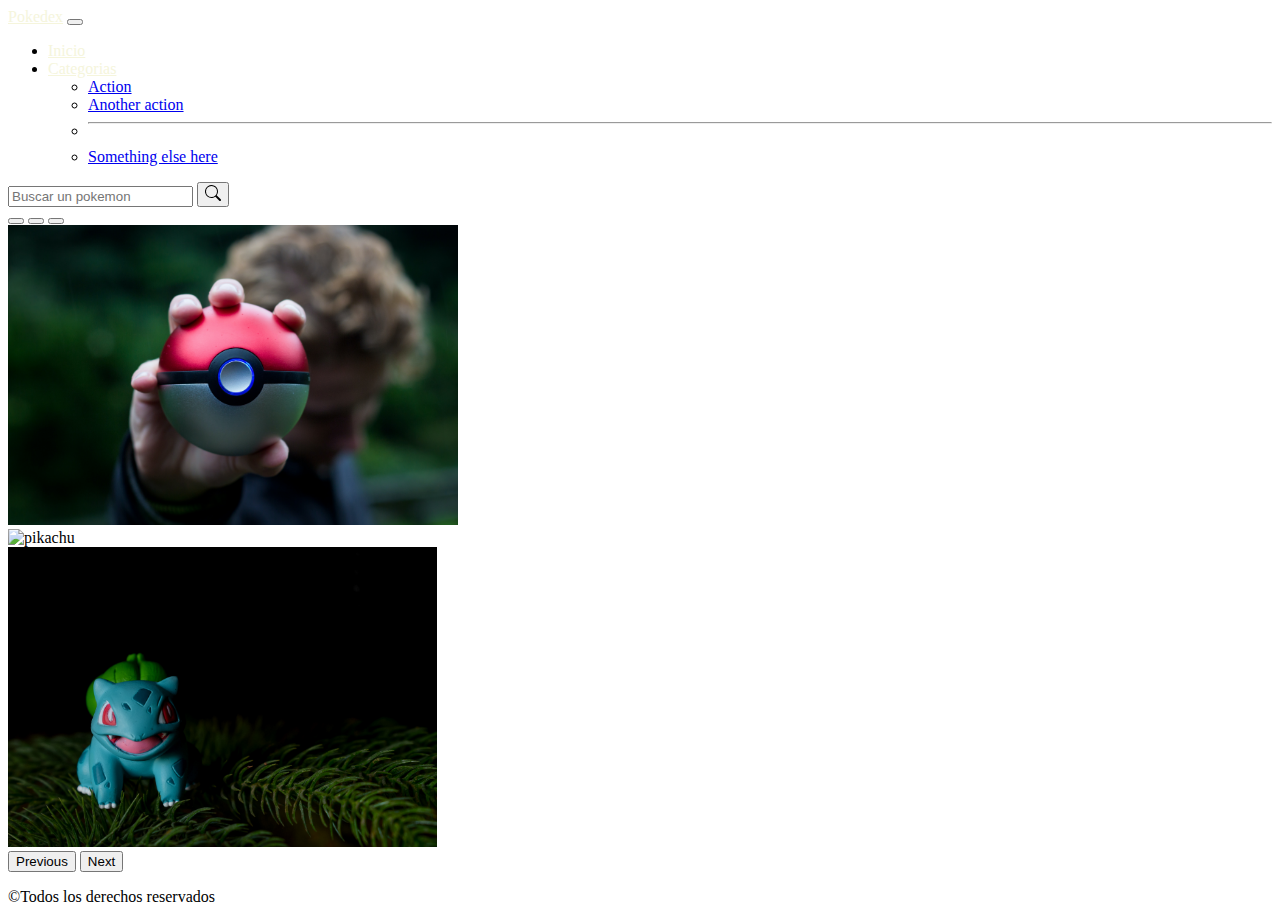
==== pages/inicio.html @ f48c9609 "codigo pag inicio, nueva rama inicio" ====
<!DOCTYPE html>
<html lang="es">
  <head>
    <meta charset="UTF-8" />
    <meta http-equiv="X-UA-Compatible" content="IE=edge" />
    <meta name="viewport" content="width=device-width, initial-scale=1.0" />
    <meta class="author" content="florencia palma" />
    <meta class="keywords" content="pokemon, sitio informativo, animacion" />
    <meta class="description" content="sitio informativo sobre pokemones" />
    <link
      href="https://cdn.jsdelivr.net/npm/bootstrap@5.2.0-beta1/dist/css/bootstrap.min.css"
      rel="stylesheet"
      integrity="sha384-0evHe/X+R7YkIZDRvuzKMRqM+OrBnVFBL6DOitfPri4tjfHxaWutUpFmBp4vmVor"
      crossorigin="anonymous"
    />
    <link rel="stylesheet" href="/style.css/style.css" />
    <title>Pokedex</title>
  </head>
  <body>
    <header>
      <nav class="navbar navbar-expand-lg bg-danger">
        <div class="container-fluid">
          <a class="navbar-brand nav-color nav-link-active" href="/index.html">Pokedex</a>
          <button
            class="navbar-toggler"
            type="button"
            data-bs-toggle="collapse"
            data-bs-target="#navbarSupportedContent"
            aria-controls="navbarSupportedContent"
            aria-expanded="false"
            aria-label="Toggle navigation"
          >
            <span class="navbar-toggler-icon"></span>
          </button>
          <div class="collapse navbar-collapse" id="navbarSupportedContent">
            <ul class="navbar-nav me-auto mb-2 mb-lg-0">
              <li class="nav-item">
                <a class="nav-link nav-color" href="#">Inicio</a>
              </li>
              <li class="nav-item dropdown">
                <a
                  class="nav-link dropdown-toggle nav-color"
                  href="inicio.html"
                  id="navbarDropdown"
                  role="button"
                  data-bs-toggle="dropdown"
                  aria-expanded="false"
                >
                  Categorias
                </a>
                <ul class="dropdown-menu" aria-labelledby="navbarDropdown">
                  <li><a class="dropdown-item" href="#">Action</a></li>
                  <li><a class="dropdown-item" href="#">Another action</a></li>
                  <li><hr class="dropdown-divider" /></li>
                  <li>
                    <a class="dropdown-item" href="#">Something else here</a>
                  </li>
                </ul>
              </li>
            </ul>
            <form class="d-flex" role="search">
              <input
                class="form-control me-2"
                type="search"
                placeholder="Buscar un pokemon"
                aria-label="Search"
              />
              <button class="btn btn-outline-light" type="submit">
                <svg
                  xmlns="http://www.w3.org/2000/svg"
                  width="16"
                  height="16"
                  fill="currentColor"
                  class="bi bi-search"
                  viewBox="0 0 16 16"
                >
                  <path
                    d="M11.742 10.344a6.5 6.5 0 1 0-1.397 1.398h-.001c.03.04.062.078.098.115l3.85 3.85a1 1 0 0 0 1.415-1.414l-3.85-3.85a1.007 1.007 0 0 0-.115-.1zM12 6.5a5.5 5.5 0 1 1-11 0 5.5 5.5 0 0 1 11 0z"
                  />
                </svg>
              </button>
            </form>
          </div>
        </div>
      </nav>
    </header>
    <main>
      <!-- slider -->
      <section class="container mt-3 mb-4">
        <div
        id="carouselPokemon"
        class="carousel slide"
        data-bs-ride="true"
      >
        <div class="carousel-indicators">
          <button
            type="button"
            data-bs-target="#carouselPokemon"
            data-bs-slide-to="0"
            class="active"
            aria-current="true"
            aria-label="Slide 1"
          ></button>
          <button
            type="button"
            data-bs-target="#carouselPokemon"
            data-bs-slide-to="1"
            aria-label="Slide 2"
          ></button>
          <button
            type="button"
            data-bs-target="#carouselPokemon"
            data-bs-slide-to="2"
            aria-label="Slide 3"
          ></button>
        </div>
        <div class="carousel-inner">
          <div class="carousel-item active">
            <img src="/img/pexels-vincent-ma-janssen-1310847 (1).jpg" class="d-block w-100" alt="fan" />
          </div>
          <div class="carousel-item">
            <img src="/img/pexels-mentatdgt-1049622.jpg" class="d-block w-100" alt="pikachu" />
          </div>
          <div class="carousel-item">
            <img src="/img/pexels-abhishek-rana-4188296.jpg" class="d-block w-100" alt="abhishek" />
          </div>
        </div>
        <button
          class="carousel-control-prev"
          type="button"
          data-bs-target="#carouselPokemon"
          data-bs-slide="prev"
        >
          <span class="carousel-control-prev-icon" aria-hidden="true"></span>
          <span class="visually-hidden">Previous</span>
        </button>
        <button
          class="carousel-control-next"
          type="button"
          data-bs-target="#carouselPokemon"
          data-bs-slide="next"
        >
          <span class="carousel-control-next-icon" aria-hidden="true"></span>
          <span class="visually-hidden">Next</span>
        </button>
      </div>
      </section>
     
    </main>
    <footer class="bg-dark p-4 text-center">
      <p class="text-light fs-5">&copy;Todos los derechos reservados</p>
    </footer>
    <script
      src="https://cdn.jsdelivr.net/npm/bootstrap@5.2.0-beta1/dist/js/bootstrap.bundle.min.js"
      integrity="sha384-pprn3073KE6tl6bjs2QrFaJGz5/SUsLqktiwsUTF55Jfv3qYSDhgCecCxMW52nD2"
      crossorigin="anonymous"
    ></script>
  </body>
</html>
---- style.css/style.css ----
.nav-color{
    color: beige;
}
.carousel-inner img{
    object-fit: cover;
    height: 300px;
}
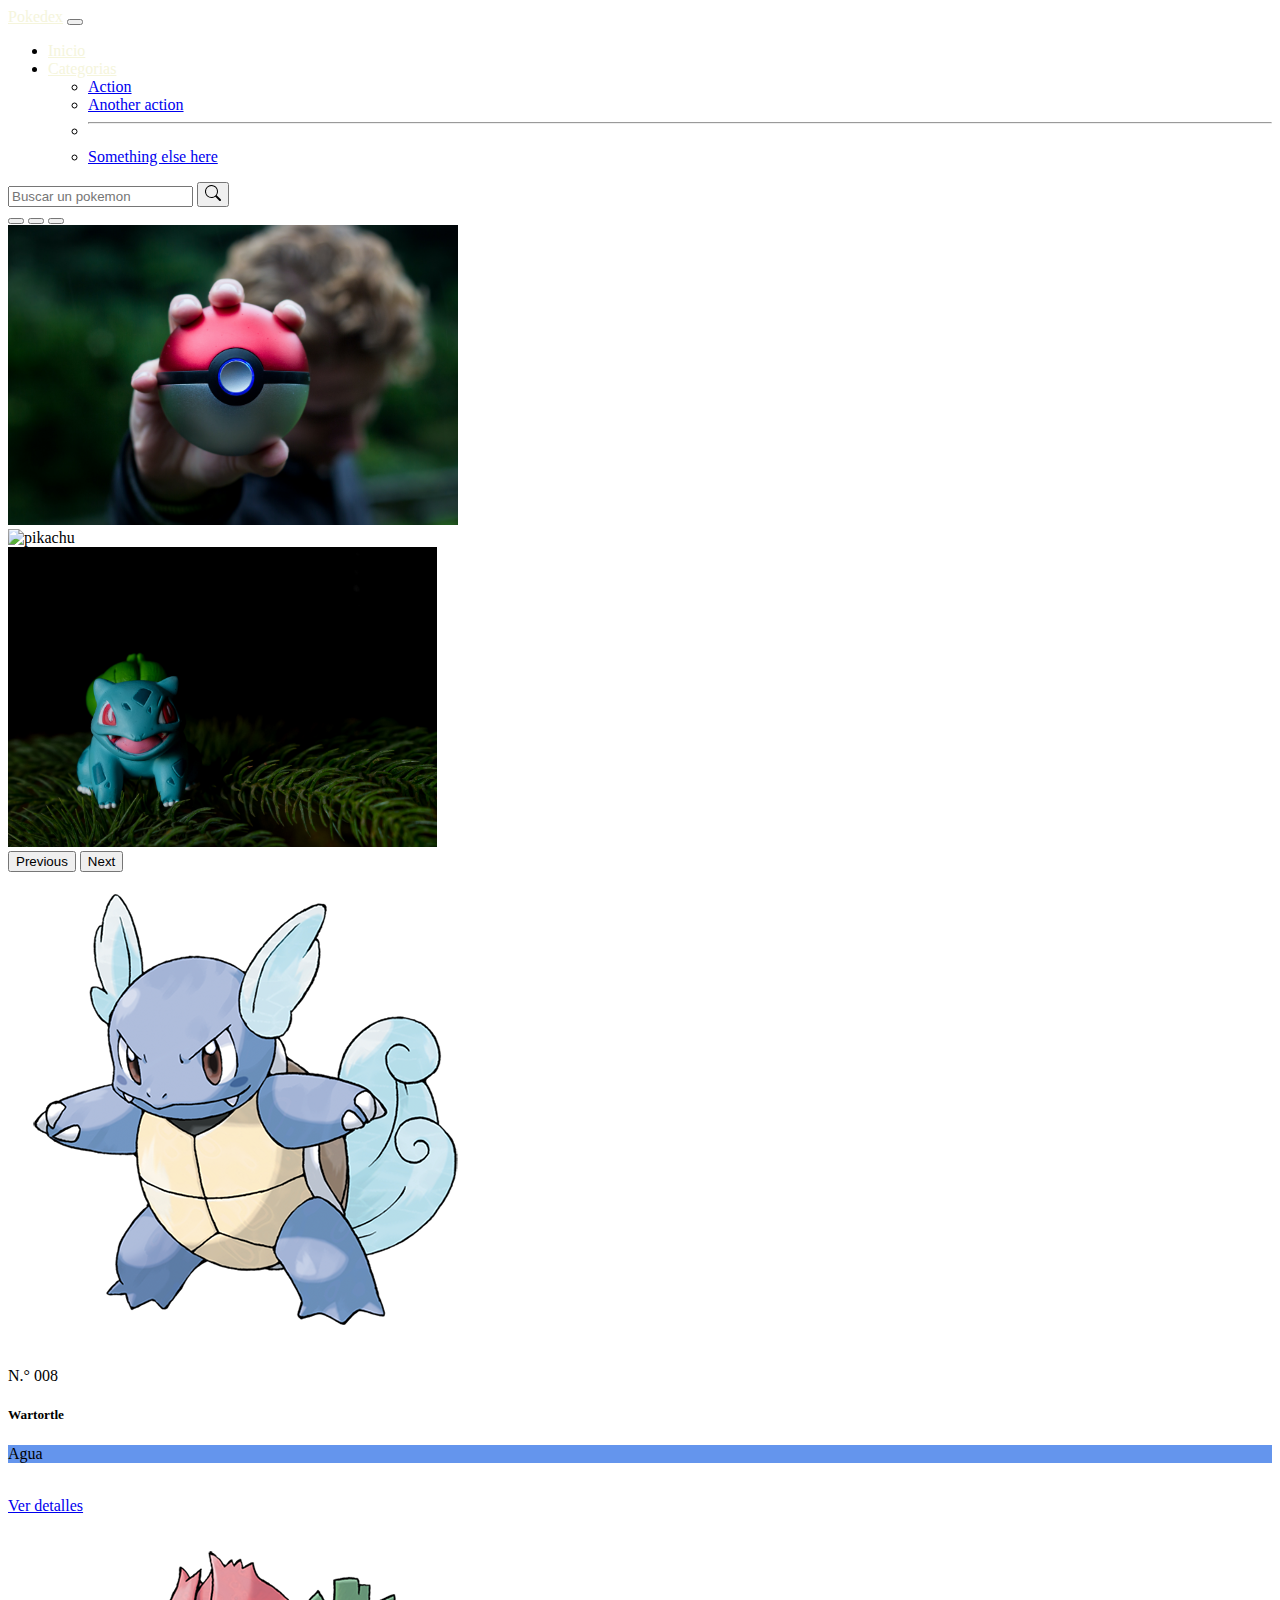
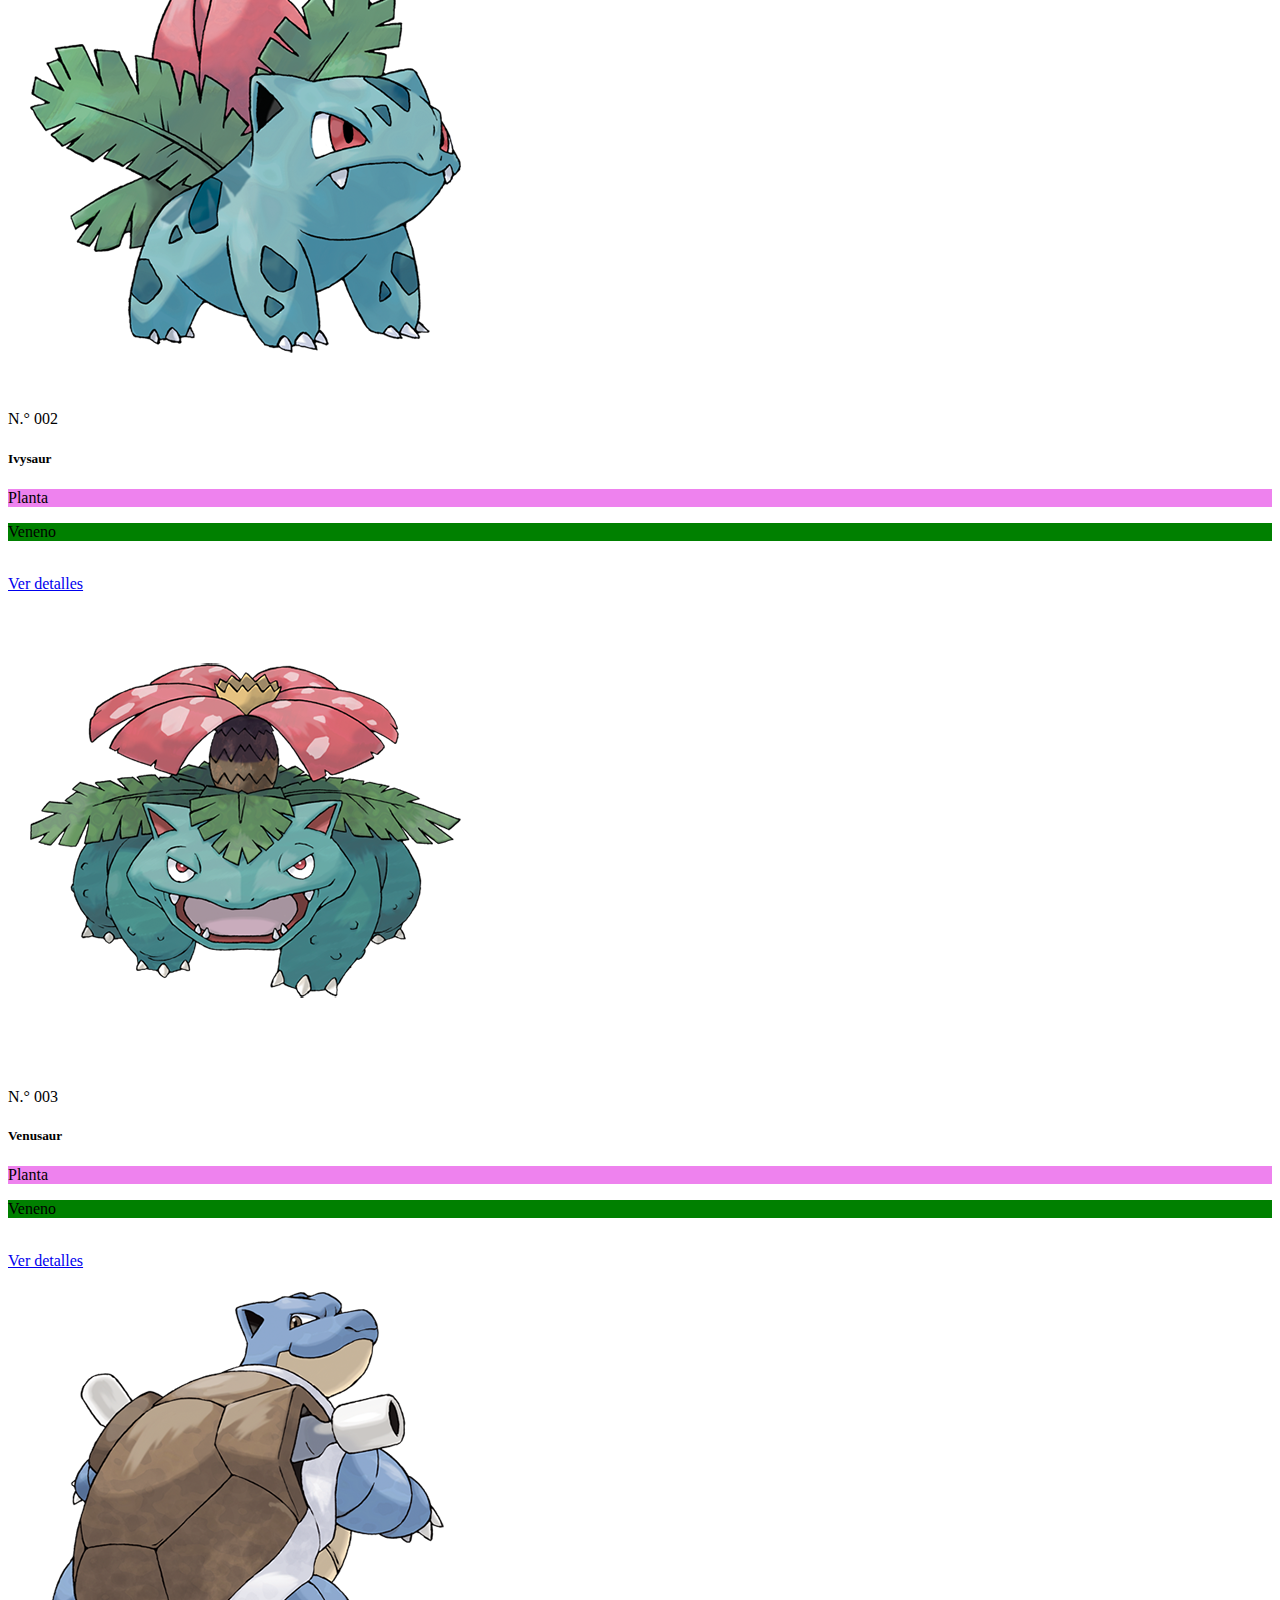
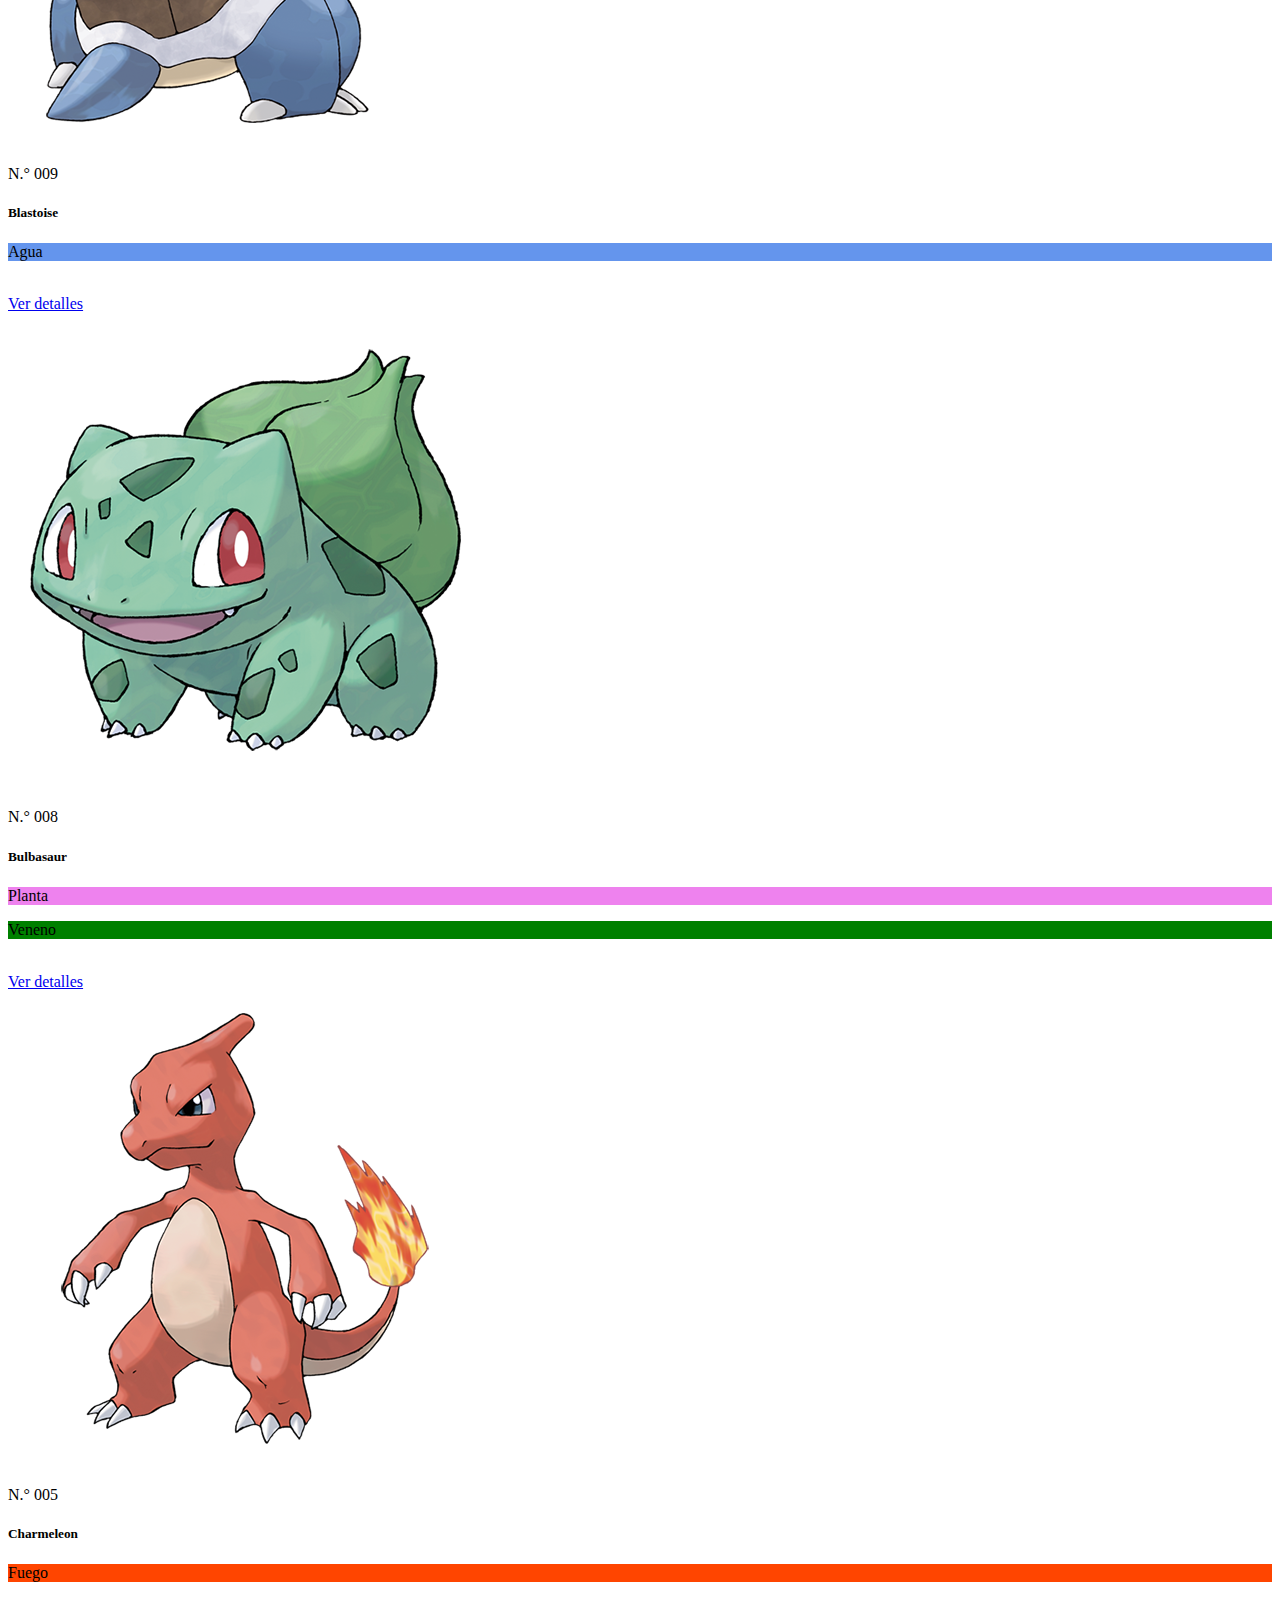
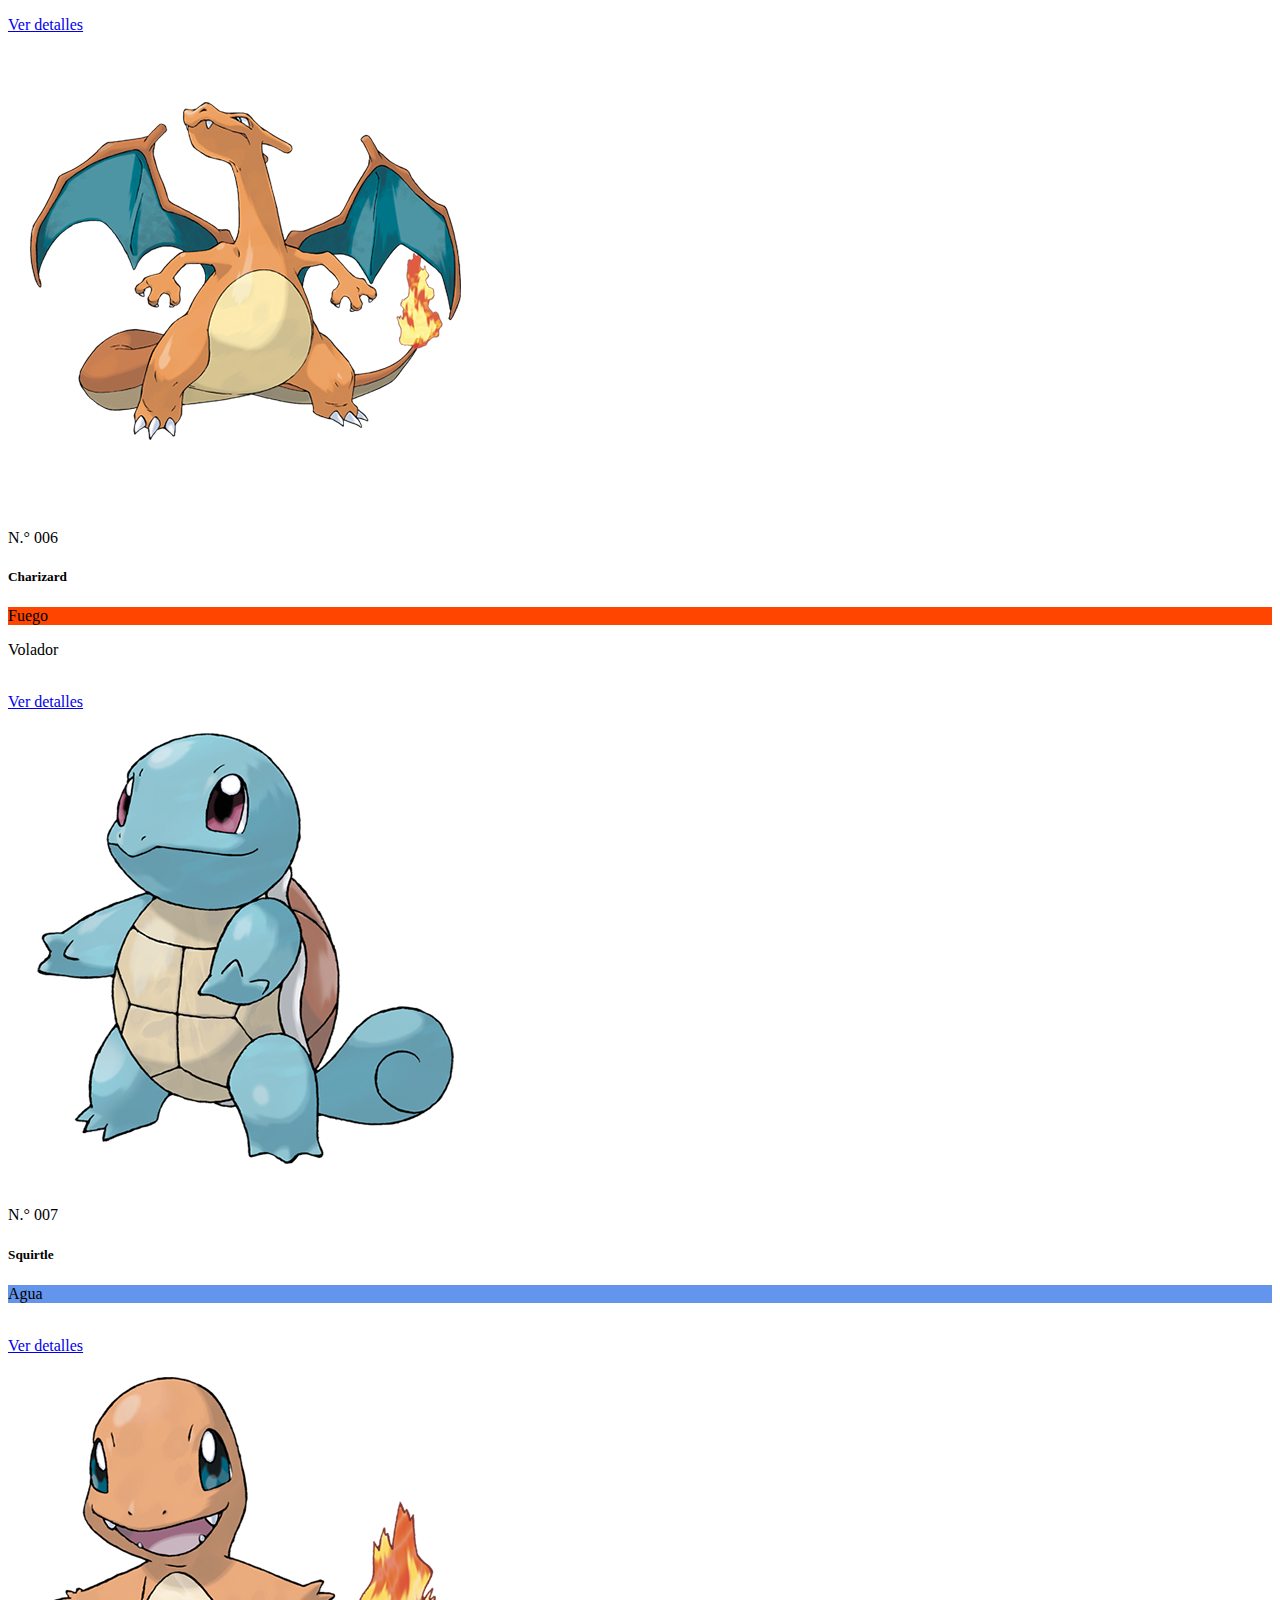
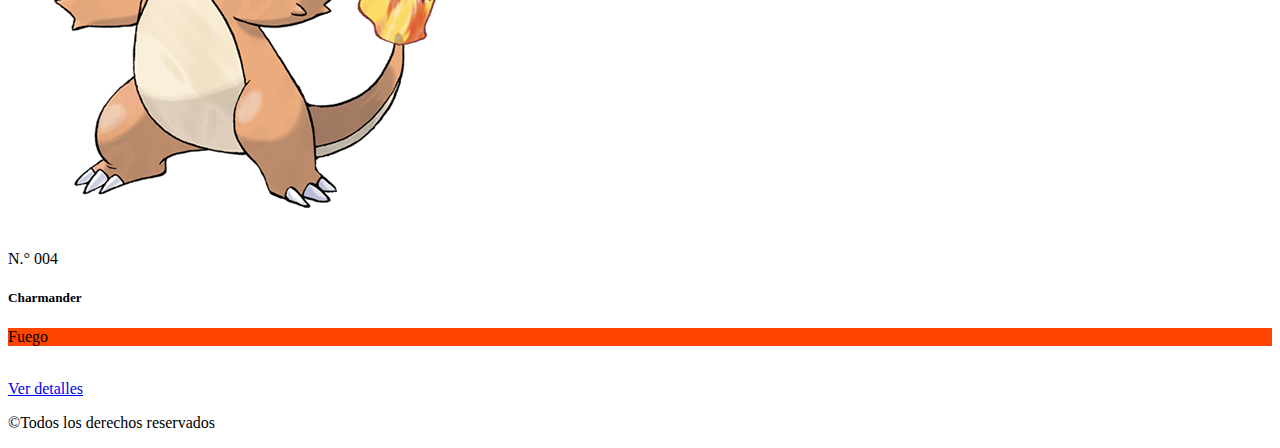
==== commit 9afd9d6c: "seccion de card pagina inicio" ====
--- a/pages/inicio.html
+++ b/pages/inicio.html
@@ -20,7 +20,9 @@
     <header>
       <nav class="navbar navbar-expand-lg bg-danger">
         <div class="container-fluid">
-          <a class="navbar-brand nav-color nav-link-active" href="/index.html">Pokedex</a>
+          <a class="navbar-brand nav-color nav-link-active" href="/index.html"
+            >Pokedex</a
+          >
           <button
             class="navbar-toggler"
             type="button"
@@ -87,65 +89,191 @@
     <main>
       <!-- slider -->
       <section class="container mt-3 mb-4">
-        <div
-        id="carouselPokemon"
-        class="carousel slide"
-        data-bs-ride="true"
-      >
-        <div class="carousel-indicators">
+        <div id="carouselPokemon" class="carousel slide" data-bs-ride="true">
+          <div class="carousel-indicators">
+            <button
+              type="button"
+              data-bs-target="#carouselPokemon"
+              data-bs-slide-to="0"
+              class="active"
+              aria-current="true"
+              aria-label="Slide 1"
+            ></button>
+            <button
+              type="button"
+              data-bs-target="#carouselPokemon"
+              data-bs-slide-to="1"
+              aria-label="Slide 2"
+            ></button>
+            <button
+              type="button"
+              data-bs-target="#carouselPokemon"
+              data-bs-slide-to="2"
+              aria-label="Slide 3"
+            ></button>
+          </div>
+          <div class="carousel-inner">
+            <div class="carousel-item active">
+              <img
+                src="/img/pexels-vincent-ma-janssen-1310847 (1).jpg"
+                class="d-block w-100"
+                alt="fan"
+              />
+            </div>
+            <div class="carousel-item">
+              <img
+                src="/img/pexels-mentatdgt-1049622.jpg"
+                class="d-block w-100"
+                alt="pikachu"
+              />
+            </div>
+            <div class="carousel-item">
+              <img
+                src="/img/pexels-abhishek-rana-4188296.jpg"
+                class="d-block w-100"
+                alt="abhishek"
+              />
+            </div>
+          </div>
           <button
+            class="carousel-control-prev"
             type="button"
             data-bs-target="#carouselPokemon"
-            data-bs-slide-to="0"
-            class="active"
-            aria-current="true"
-            aria-label="Slide 1"
-          ></button>
+            data-bs-slide="prev"
+          >
+            <span class="carousel-control-prev-icon" aria-hidden="true"></span>
+            <span class="visually-hidden">Previous</span>
+          </button>
           <button
+            class="carousel-control-next"
             type="button"
             data-bs-target="#carouselPokemon"
-            data-bs-slide-to="1"
-            aria-label="Slide 2"
-          ></button>
-          <button
-            type="button"
-            data-bs-target="#carouselPokemon"
-            data-bs-slide-to="2"
-            aria-label="Slide 3"
-          ></button>
-        </div>
-        <div class="carousel-inner">
-          <div class="carousel-item active">
-            <img src="/img/pexels-vincent-ma-janssen-1310847 (1).jpg" class="d-block w-100" alt="fan" />
-          </div>
-          <div class="carousel-item">
-            <img src="/img/pexels-mentatdgt-1049622.jpg" class="d-block w-100" alt="pikachu" />
-          </div>
-          <div class="carousel-item">
-            <img src="/img/pexels-abhishek-rana-4188296.jpg" class="d-block w-100" alt="abhishek" />
-          </div>
-        </div>
-        <button
-          class="carousel-control-prev"
-          type="button"
-          data-bs-target="#carouselPokemon"
-          data-bs-slide="prev"
-        >
-          <span class="carousel-control-prev-icon" aria-hidden="true"></span>
-          <span class="visually-hidden">Previous</span>
-        </button>
-        <button
-          class="carousel-control-next"
-          type="button"
-          data-bs-target="#carouselPokemon"
-          data-bs-slide="next"
-        >
-          <span class="carousel-control-next-icon" aria-hidden="true"></span>
-          <span class="visually-hidden">Next</span>
-        </button>
-      </div>
+            data-bs-slide="next"
+          >
+            <span class="carousel-control-next-icon" aria-hidden="true"></span>
+            <span class="visually-hidden">Next</span>
+          </button>
+        </div>
       </section>
-     
+      <!-- cards pokemones -->
+      <section> 
+        <div class="row m-3">
+            <div class="col-sm-6 col-md-3 mt-3">
+              <div class="card">
+                <img src="/img/wartortle.png" class="card-img-top" alt="wartortle" />
+                <div class="card-body">
+                    <p class="text-secondary">N.° 008</p>
+                  <h5 class="card-title">Wartortle</h5>
+                  <p class="badge badge-agua">Agua</p>
+                  <br>
+                  <a href="#" class="btn btn-primary">Ver detalles</a>
+                </div>
+              </div>
+            </div>
+            <div class="col-sm-6 col-md-3 mt-3">
+              <div class="card">
+                <img src="/img/ivysaur.png" class="card-img-top" alt="ivysaur"/>
+                <div class="card-body">
+                    <p class="text-secondary">N.° 002</p>
+                  <h5 class="card-title">Ivysaur</h5>
+                  <p class="badge badge-planta">Planta</p>
+                  <p class="badge badge-veneno">Veneno</p>  
+                  <br>               
+                  <a href="#" class="btn btn-primary">Ver detalles</a>
+                </div>
+              </div>
+            </div>
+          <div class="col-sm-6 col-md-3 mt-3">
+            <div class="card">
+                <img src="/img/venusaur.png" class="card-img-top" alt="venusaur"/>
+              <div class="card-body">
+                <p class="text-secondary">N.° 003</p>
+                <h5 class="card-title">Venusaur</h5>
+                <p class="badge badge-planta">Planta</p>
+                <p class="badge badge-veneno">Veneno</p>
+                <br>
+                <a href="#" class="btn btn-primary">Ver detalles</a>
+              </div>
+            </div>
+          </div>
+        <div class="col-sm-6 col-md-3 mt-3">
+            <div class="card">
+                <img src="/img/blastoise.png" class="card-img-top" alt="blastoise" />
+              <div class="card-body">
+                <p class="text-secondary">N.° 009</p>
+                <h5 class="card-title">Blastoise</h5>
+                <p class="badge badge-agua">Agua</p>
+                <br>
+                <a href="#" class="btn btn-primary">Ver detalles</a>
+              </div>
+            </div>
+          </div>
+        </div>
+        <div class="row m-3">
+            <div class="col-sm-6 col-md-3 mt-3">
+              <div class="card">
+                <img src="/img/bulbasaur.png" class="card-img-top" alt="Bulbasaur" />
+                <div class="card-body">
+                    <p class="text-secondary">N.° 008</p>
+                  <h5 class="card-title">Bulbasaur</h5>
+                  <p class="badge badge-planta">Planta</p>
+                  <p class="badge badge-veneno">Veneno</p>
+                  <br>
+                  <a href="#" class="btn btn-primary">Ver detalles</a>
+                </div>
+              </div>
+            </div>
+            <div class="col-sm-6 col-md-3 mt-3">
+              <div class="card">
+                <img src="/img/charmeleon.png" class="card-img-top" alt="Charmeleon"/>
+                <div class="card-body">
+                    <p class="text-secondary">N.° 005</p>
+                  <h5 class="card-title">Charmeleon</h5>
+                  <p class="badge badge-fuego">Fuego</p>  
+                  <br>               
+                  <a href="#" class="btn btn-primary">Ver detalles</a>
+                </div>
+              </div>
+            </div>
+          <div class="col-sm-6 col-md-3 mt-3">
+            <div class="card">
+                <img src="/img/m-3.png" class="card-img-top" alt="Charizard"/>
+              <div class="card-body">
+                <p class="text-secondary">N.° 006</p>
+                <h5 class="card-title">Charizard</h5>
+                <p class="badge badge-fuego">Fuego</p>
+                <p class="badge bg-secondary">Volador</p>
+                <br>
+                <a href="#" class="btn btn-primary">Ver detalles</a>
+              </div>
+            </div>
+          </div>
+        <div class="col-sm-6 col-md-3 mt-3">
+            <div class="card">
+                <img src="/img/squirtle.png" class="card-img-top" alt="squirtle" />
+              <div class="card-body">
+                <p class="text-secondary">N.° 007</p>
+                <h5 class="card-title">Squirtle</h5>
+                <p class="badge badge-agua">Agua</p>
+                <br>
+                <a href="#" class="btn btn-primary">Ver detalles</a>
+              </div>
+            </div>
+          </div>
+          <div class="col-sm-6 col-md-3 mt-3">
+            <div class="card">
+                <img src="/img/charmander.png" class="card-img-top" alt="Charmander" />
+              <div class="card-body">
+                <p class="text-secondary">N.° 004</p>
+                <h5 class="card-title">Charmander</h5>
+                <p class="badge badge-fuego">Fuego</p>
+                <br>
+                <a href="#" class="btn btn-primary">Ver detalles</a>
+              </div>
+            </div>
+          </div>
+        </div>
+      </section>
     </main>
     <footer class="bg-dark p-4 text-center">
       <p class="text-light fs-5">&copy;Todos los derechos reservados</p>
--- a/style.css/style.css
+++ b/style.css/style.css
@@ -4,4 +4,16 @@
 .carousel-inner img{
     object-fit: cover;
     height: 300px;
+}
+.badge-fuego{
+    background-color: orangered;
+}
+.badge-agua{
+    background-color: cornflowerblue;
+}
+.badge-veneno{
+    background-color: green;
+}
+.badge-planta{
+    background-color: violet;
 }